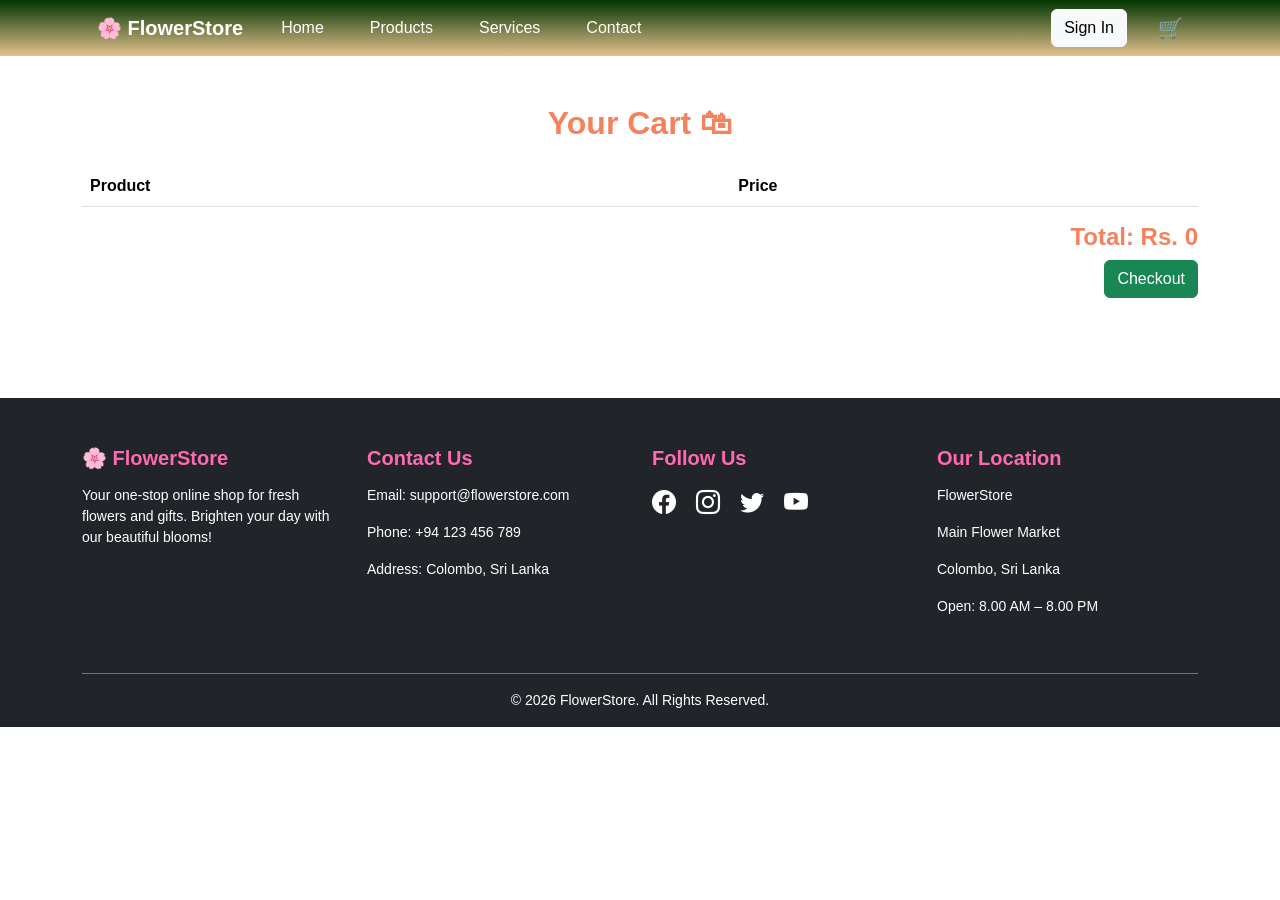
==== src/main/resources/static/cart.html @ a61de891 "Initial FlowerStore project" ====
<!DOCTYPE html>
<html lang="en">
<head>
    <meta charset="UTF-8">
    <title>Cart - Flower Store</title>
    <!-- Bootstrap CSS -->
    <link href="https://cdn.jsdelivr.net/npm/bootstrap@5.3.2/dist/css/bootstrap.min.css" rel="stylesheet">
	<link rel="stylesheet" href="style.css">
	<link rel="stylesheet" href="https://cdn.jsdelivr.net/npm/bootstrap-icons@1.11.3/font/bootstrap-icons.css">
</head>
<body>

<!-- 🌸 NAVBAR START -->
<nav class="navbar navbar-expand-lg navbar-dark bg-danger">
    <div class="container">
        <a class="navbar-brand fw-bold" href="index.html">🌸 FlowerStore</a>

        <button class="navbar-toggler" type="button"
                data-bs-toggle="collapse"
                data-bs-target="#navbarNav">
            <span class="navbar-toggler-icon"></span>
        </button>

        <div class="collapse navbar-collapse" id="navbarNav">
            <ul class="navbar-nav me-auto">

                <li class="nav-item">
                    <a class="nav-link" href="index.html">Home</a>
                </li>

                <li class="nav-item">
                    <a class="nav-link" href="products.html">Products</a>
                </li>

                <li class="nav-item">
                    <a class="nav-link" href="services.html">Services</a>
                </li>

                <li class="nav-item">
                    <a class="nav-link" href="contact.html">Contact</a>
                </li>

            </ul>

            <!-- Right side -->
            <div class="d-flex align-items-center">
                <button id="navSignInBtn" class="btn btn-light me-3" 
                        data-bs-toggle="modal" 
                        data-bs-target="#loginModal">
                    Sign In
                </button>
                <a href="cart.html" class="text-white fs-5">🛒</a>
            </div>
        </div>
    </div>
</nav>
<!-- 🌸 NAVBAR END -->

<!-- CART CONTENT -->
<div class="container mt-5">
    <h2 class="text-center fw-bold">Your Cart 🛍</h2>

    <table class="table mt-4">
        <thead>
            <tr>
                <th>Product</th>
                <th>Price</th>
            </tr>
        </thead>
        <tbody id="cartItems"></tbody>
    </table>

    <h4 class="text-end fw-bold"" >Total: Rs. <span id="totalAmount">0</span></h4>

    <div class="text-end">
        <button class="btn btn-success" onclick="checkout()">Checkout</button>
    </div>
</div>

<!-- LOGIN MODAL -->
<div class="modal fade" id="loginModal" tabindex="-1">
  <div class="modal-dialog">
    <div class="modal-content">

      <div class="modal-header">
        <h5 class="modal-title">Sign In</h5>
        <button type="button" class="btn-close" data-bs-dismiss="modal"></button>
      </div>

      <div class="modal-body">
        <form id="loginForm">
          <div class="mb-3">
            <label>Name</label>
            <input type="text" id="userName" class="form-control" required>
          </div>
          <div class="mb-3">
            <label>Email</label>
            <input type="email" class="form-control" required>
          </div>
          <div class="mb-3">
            <label>Password</label>
            <input type="password" class="form-control" required>
          </div>
          <button class="btn btn-danger w-100">Login</button>
        </form>
      </div>

    </div>
  </div>
</div>

<footer class="footer bg-dark text-white pt-5 pb-3">
<div class="container">
<div class="row">

<!-- About -->
<div class="col-md-3 mb-4">
<h5 class="fw-bold">🌸 FlowerStore</h5>
<p>Your one-stop online shop for fresh flowers and gifts. Brighten your day with our beautiful blooms!</p>
</div>

<!-- Contact -->
<div class="col-md-3 mb-4">
<h5 class="fw-bold">Contact Us</h5>
<p>Email: support@flowerstore.com</p>
<p>Phone: +94 123 456 789</p>
<p>Address: Colombo, Sri Lanka</p>
</div>

<!-- Social Media -->
<div class="col-md-3 mb-4">
<h5 class="fw-bold">Follow Us</h5>
<a href="#" class="text-white me-3 fs-4"><i class="bi bi-facebook"></i></a>
<a href="#" class="text-white me-3 fs-4"><i class="bi bi-instagram"></i></a>
<a href="#" class="text-white me-3 fs-4"><i class="bi bi-twitter"></i></a>
<a href="#" class="text-white fs-4"><i class="bi bi-youtube"></i></a>
</div>

<!-- Location (Last Column) -->
<div class="col-md-3 mb-4">
<h5 class="fw-bold">Our Location</h5>
<p>FlowerStore</p>
<p>Main Flower Market</p>
<p>Colombo, Sri Lanka</p>
<p>Open: 8.00 AM – 8.00 PM</p>
</div>

</div>

<!-- Bottom -->
<div class="text-center pt-3 border-top border-secondary mt-3">
© 2026 FlowerStore. All Rights Reserved.
</div>

</div>
</footer>

<!-- Bootstrap JS bundle -->
<script src="https://cdn.jsdelivr.net/npm/bootstrap@5.3.2/dist/js/bootstrap.bundle.min.js"></script>

<script>
document.addEventListener("DOMContentLoaded", function() {
    const navBtn = document.getElementById("navSignInBtn");

    function updateNavbar() {
        const userName = localStorage.getItem("userName");
        if(userName) {
            navBtn.innerText = `Hello! ${userName} | Sign Out`;
            navBtn.classList.remove("btn-light");
            navBtn.classList.add("btn-success");
            navBtn.style.backgroundColor = "#28a745";
            navBtn.style.color = "#fff";
            navBtn.removeAttribute("data-bs-toggle");
            navBtn.removeAttribute("data-bs-target");

            // Sign out on click
            navBtn.onclick = function() {
                localStorage.removeItem("userName");
                location.reload();
            }
        } else {
            navBtn.innerText = "Sign In";
            navBtn.classList.remove("btn-success");
            navBtn.classList.add("btn-light");
            navBtn.style.backgroundColor = "";
            navBtn.style.color = "";
            navBtn.setAttribute("data-bs-toggle", "modal");
            navBtn.setAttribute("data-bs-target", "#loginModal");
            navBtn.onclick = null;
        }
    }

    updateNavbar();

    const loginForm = document.getElementById("loginForm");
    if(loginForm) {
        loginForm.addEventListener("submit", function(e) {
            e.preventDefault();
            const name = document.getElementById("userName").value;
            localStorage.setItem("userName", name);
            updateNavbar();
            const modalEl = document.getElementById('loginModal');
            const modal = bootstrap.Modal.getInstance(modalEl);
            modal.hide();
        });
    }
});

// CART LOGIC
let cart = JSON.parse(localStorage.getItem("cart")) || [];
let total = 0;

function displayCart() {
    const cartTable = document.getElementById("cartItems");
    cartTable.innerHTML = "";
    total = 0;

    cart.forEach(item => {
        total += item.price;
        cartTable.innerHTML += `
            <tr>
                <td>${item.name}</td>
                <td>Rs. ${item.price}</td>
            </tr>
        `;
    });

    document.getElementById("totalAmount").innerText = total;
}

function checkout() {
    if(cart.length === 0){
        alert("Your cart is empty!");
        return;
    }
    alert("Order Placed Successfully! 🌸");
    localStorage.removeItem("cart");
    location.reload();
}

displayCart();
</script>

</body>
</html>
---- src/main/resources/static/style.css ----
body{
    background-image: url('/images/bg2.png'); 
    background-size: cover;       
    background-repeat: no-repeat; 
    background-position: center;  
    background-attachment: fixed; 
    height: 100%;                
    width: 100%;                 
    margin: 0;                   
    font-family: Arial, sans-serif;
    color:rgba(244, 130, 93);                  
}

index-card img{
    height:200px;
    object-fit:cover;
}

.card img{
    height:300px;
    object-fit:cover;
}

.card:hover{
    transform: scale(1.03);
    transition: 0.3s;
}


.navbar {
    background: linear-gradient(to bottom, rgb(0, 53, 0), rgb(228, 194, 143));
}


.navbar a {
  color: rgb(255, 255, 255); 
  text-decoration: none;
  margin: 0 15px;
}


.navbar a:hover {
  color: #ffcc00;
}

.custom-btn{
    background-color:rgba(244, 130, 93); 
    color: rgb(255, 255, 255);
    border: none;
}

.custom-btn:hover{
    background-color: rgb(217, 82, 36); 
	color: white;
}

/* Footer Styles */
.footer {
    background-color: rgb(0, 79, 0); /* dark background */
    color: #fff;
    font-size: 14px;
}

.footer a:hover {
    color: #ff69b4; /* hover color pink */
    text-decoration: none;
}

.footer h5 {
    color: #ff69b4; /* section titles */
    margin-bottom: 15px;
}

.footer{
	margin-top: 100px;
}
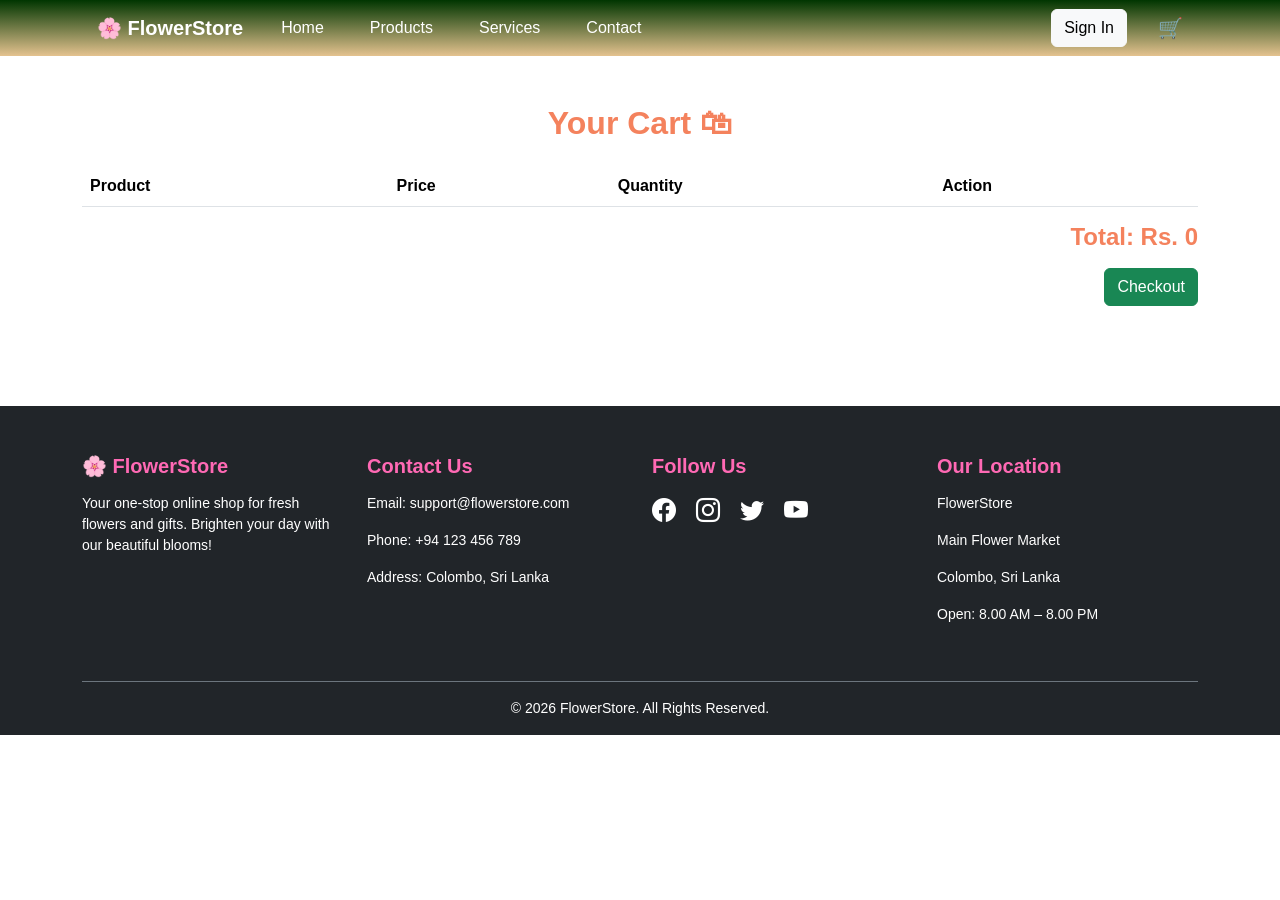
==== commit d6f12c7a: "Updated cart: add remove, quantity, and checkout features" ====
--- a/src/main/resources/static/cart.html
+++ b/src/main/resources/static/cart.html
@@ -60,21 +60,22 @@
 <div class="container mt-5">
     <h2 class="text-center fw-bold">Your Cart 🛍</h2>
 
-    <table class="table mt-4">
-        <thead>
-            <tr>
-                <th>Product</th>
-                <th>Price</th>
-            </tr>
-        </thead>
-        <tbody id="cartItems"></tbody>
-    </table>
-
-    <h4 class="text-end fw-bold"" >Total: Rs. <span id="totalAmount">0</span></h4>
-
-    <div class="text-end">
-        <button class="btn btn-success" onclick="checkout()">Checkout</button>
-    </div>
+	<table class="table mt-4">
+	    <thead>
+	        <tr>
+	            <th>Product</th>
+	            <th>Price</th>
+	            <th>Quantity</th>
+	            <th>Action</th>
+	        </tr>
+	    </thead>
+	    <tbody id="cartItems"></tbody>
+	</table>
+
+	<h4 class="text-end fw-bold">Total: Rs. <span id="totalAmount">0</span></h4>
+	<div class="text-end mt-3">
+	        <button class="btn btn-success" onclick="checkout()">Checkout</button>
+	</div>
 </div>
 
 <!-- LOGIN MODAL -->
@@ -159,86 +160,86 @@
 <script src="https://cdn.jsdelivr.net/npm/bootstrap@5.3.2/dist/js/bootstrap.bundle.min.js"></script>
 
 <script>
-document.addEventListener("DOMContentLoaded", function() {
-    const navBtn = document.getElementById("navSignInBtn");
-
-    function updateNavbar() {
-        const userName = localStorage.getItem("userName");
-        if(userName) {
-            navBtn.innerText = `Hello! ${userName} | Sign Out`;
-            navBtn.classList.remove("btn-light");
-            navBtn.classList.add("btn-success");
-            navBtn.style.backgroundColor = "#28a745";
-            navBtn.style.color = "#fff";
-            navBtn.removeAttribute("data-bs-toggle");
-            navBtn.removeAttribute("data-bs-target");
-
-            // Sign out on click
-            navBtn.onclick = function() {
-                localStorage.removeItem("userName");
-                location.reload();
-            }
-        } else {
-            navBtn.innerText = "Sign In";
-            navBtn.classList.remove("btn-success");
-            navBtn.classList.add("btn-light");
-            navBtn.style.backgroundColor = "";
-            navBtn.style.color = "";
-            navBtn.setAttribute("data-bs-toggle", "modal");
-            navBtn.setAttribute("data-bs-target", "#loginModal");
-            navBtn.onclick = null;
-        }
-    }
-
-    updateNavbar();
-
-    const loginForm = document.getElementById("loginForm");
-    if(loginForm) {
-        loginForm.addEventListener("submit", function(e) {
-            e.preventDefault();
-            const name = document.getElementById("userName").value;
-            localStorage.setItem("userName", name);
-            updateNavbar();
-            const modalEl = document.getElementById('loginModal');
-            const modal = bootstrap.Modal.getInstance(modalEl);
-            modal.hide();
-        });
-    }
-});
-
-// CART LOGIC
-let cart = JSON.parse(localStorage.getItem("cart")) || [];
-let total = 0;
-
-function displayCart() {
-    const cartTable = document.getElementById("cartItems");
-    cartTable.innerHTML = "";
-    total = 0;
-
-    cart.forEach(item => {
-        total += item.price;
-        cartTable.innerHTML += `
-            <tr>
-                <td>${item.name}</td>
-                <td>Rs. ${item.price}</td>
-            </tr>
-        `;
-    });
-
-    document.getElementById("totalAmount").innerText = total;
-}
-
-function checkout() {
-    if(cart.length === 0){
-        alert("Your cart is empty!");
-        return;
-    }
-    alert("Order Placed Successfully! 🌸");
-    localStorage.removeItem("cart");
-    location.reload();
-}
-
-displayCart();
+	// CART LOGIC
+	let cart = JSON.parse(localStorage.getItem("cart")) || [];
+
+	// Display Cart
+	function displayCart() {
+	    const cartTable = document.getElementById("cartItems");
+	    cartTable.innerHTML = "";
+	    let total = 0;
+
+	    cart.forEach((item, index) => {
+	        // Ensure quantity exists
+	        if(!item.quantity) item.quantity = 1;
+
+	        total += item.price * item.quantity;
+
+	        cartTable.innerHTML += `
+	            <tr>
+	                <td>${item.name}</td>
+	                <td>Rs. ${item.price}</td>
+	                <td>
+	                    <div class="d-flex align-items-center">
+	                        <button class="btn btn-sm btn-secondary me-1" onclick="updateQuantity(${index}, -1)">−</button>
+	                        <span>${item.quantity}</span>
+	                        <button class="btn btn-sm btn-secondary ms-1" onclick="updateQuantity(${index}, 1)">+</button>
+	                    </div>
+	                </td>
+	                <td>
+	                    <button class="btn btn-sm btn-danger" onclick="removeItem(${index})">Remove</button>
+	                </td>
+	            </tr>
+	        `;
+	    });
+
+	    document.getElementById("totalAmount").innerText = total;
+	    localStorage.setItem("cart", JSON.stringify(cart));
+	}
+
+	// Add to Cart (update for quantity)
+	function addToCart(name, price) {
+	    const existingIndex = cart.findIndex(i => i.name === name);
+	    if(existingIndex !== -1){
+	        cart[existingIndex].quantity += 1;
+	    } else {
+	        cart.push({ name: name, price: price, quantity: 1 });
+	    }
+	    localStorage.setItem("cart", JSON.stringify(cart));
+	    displayCart();
+	    alert("Added to Cart 🌸");
+	}
+
+	// Update quantity
+	function updateQuantity(index, change) {
+	    cart[index].quantity += change;
+	    if(cart[index].quantity <= 0) {
+	        cart.splice(index, 1); // remove if quantity <= 0
+	    }
+	    localStorage.setItem("cart", JSON.stringify(cart));
+	    displayCart();
+	}
+
+	// Remove item
+	function removeItem(index) {
+	    cart.splice(index, 1);
+	    localStorage.setItem("cart", JSON.stringify(cart));
+	    displayCart();
+	}
+
+	// Checkout
+	function checkout() {
+	    if(cart.length === 0){
+	        alert("Your cart is empty!");
+	        return;
+	    }
+	    alert("Order Placed Successfully! 🌸");
+	    localStorage.removeItem("cart");
+	    location.reload();
+	}
+
+	// Initialize cart display
+	displayCart();
 </script>
 
 </body>
